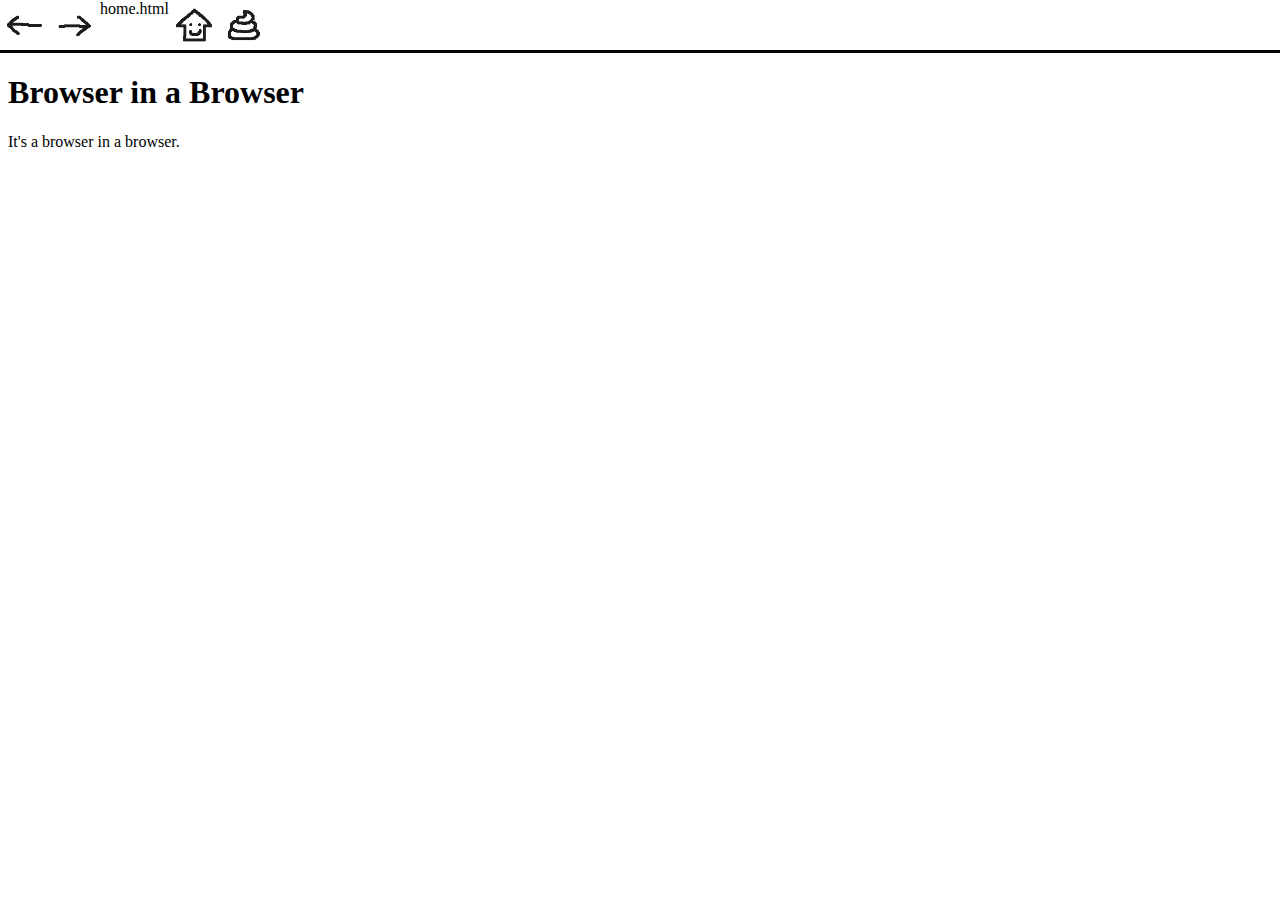
==== browserinabrowser/index.html @ f76361c2 "bib" ====
<!DOCTYPE html>
<html lang="en">
<head>
    <meta charset="UTF-8">
    <meta name="viewport" content="width=device-width, initial-scale=1.0">
    <title>Browser in a browser</title>
    <link rel="stylesheet" href="assets/styles.css"/>
</head>
<body>
    <div id="navBar">
        <div class="button" id="back"></div>
        <div class="button" id="forth"></div>
        <div contenteditable spellcheck="false" id="search">home.html</div>
        <div class="button" id="home" onclick="openPage('home.html')"></div>
        <div class="button" id="shit" onclick="openPage('https://www.svp.ch')"></div>
    </div>
    <iframe id="iframe" src=""></iframe>
    <script src="assets/app.js"></script>
</body>
</html>
---- browserinabrowser/assets/styles.css ----
html {
    height: 100%;
}

body {
    margin: 0;
    height: 100%;
}

iframe {
    width: 100%;
    height: calc(100% - 40px);
    border: none;
}

#navBar {
    display: flex;
    height: 50px;
    border-bottom: solid 3px;
}

.button {
    height: 100%;
    aspect-ratio: 1/1;
    background-size: contain;
    transform: scale(75%);
    cursor: pointer;
}

.button:hover {
    transform: scale(90%);
}

#back {
    background-image: url(img/icon_back.png);
}

#forth {
    background-image: url(img/icon_forth.png);
}

#home {
    background-image: url(img/icon_home.png);
}

#shit {
    background-image: url(img/icon_shit.png);
}
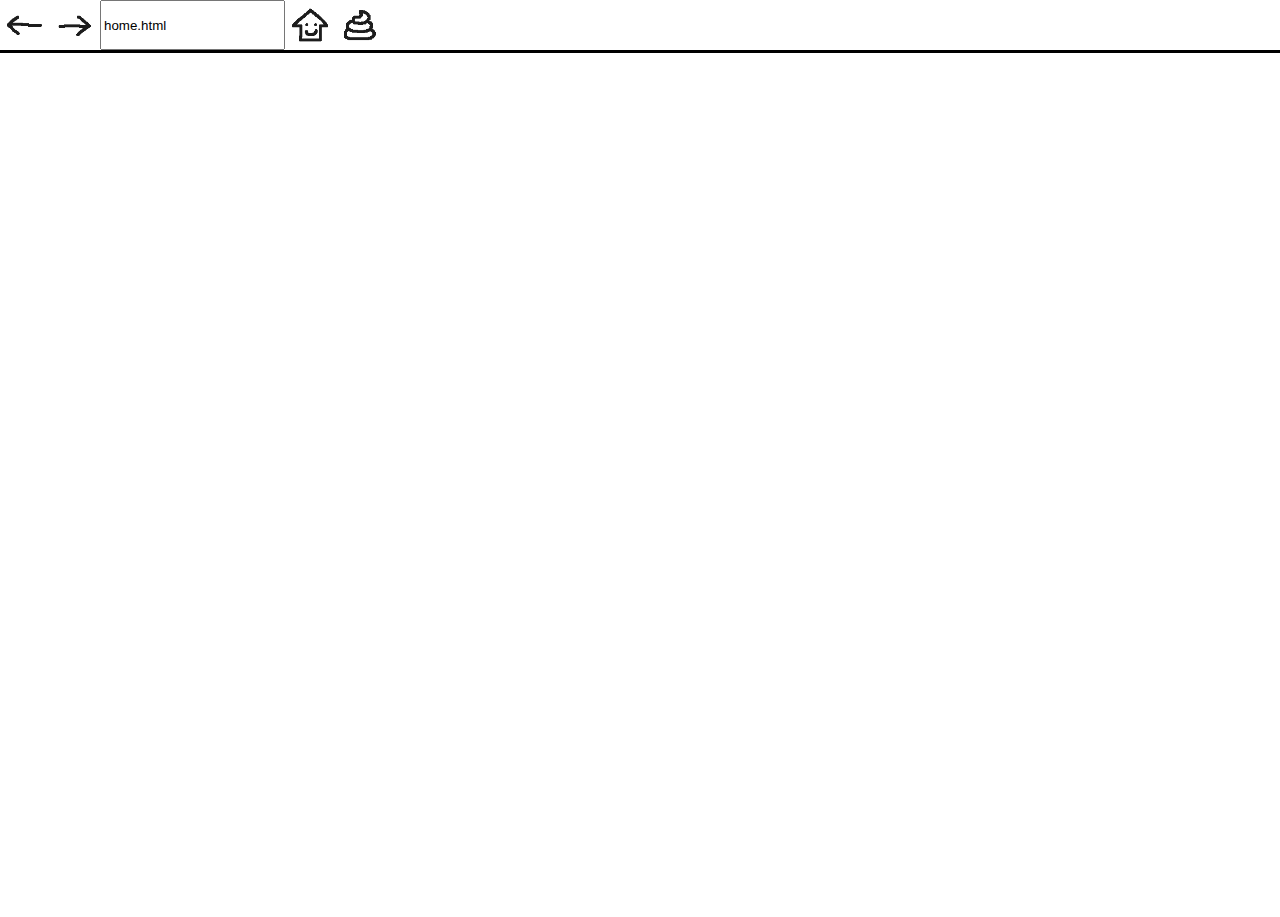
==== commit 616380b7: "input" ====
--- a/browserinabrowser/index.html
+++ b/browserinabrowser/index.html
@@ -10,7 +10,7 @@
     <div id="navBar">
         <div class="button" id="back"></div>
         <div class="button" id="forth"></div>
-        <div contenteditable spellcheck="false" id="search">home.html</div>
+        <input type="search" value="home.html">
         <div class="button" id="home" onclick="openPage('home.html')"></div>
         <div class="button" id="shit" onclick="openPage('https://www.svp.ch')"></div>
     </div>
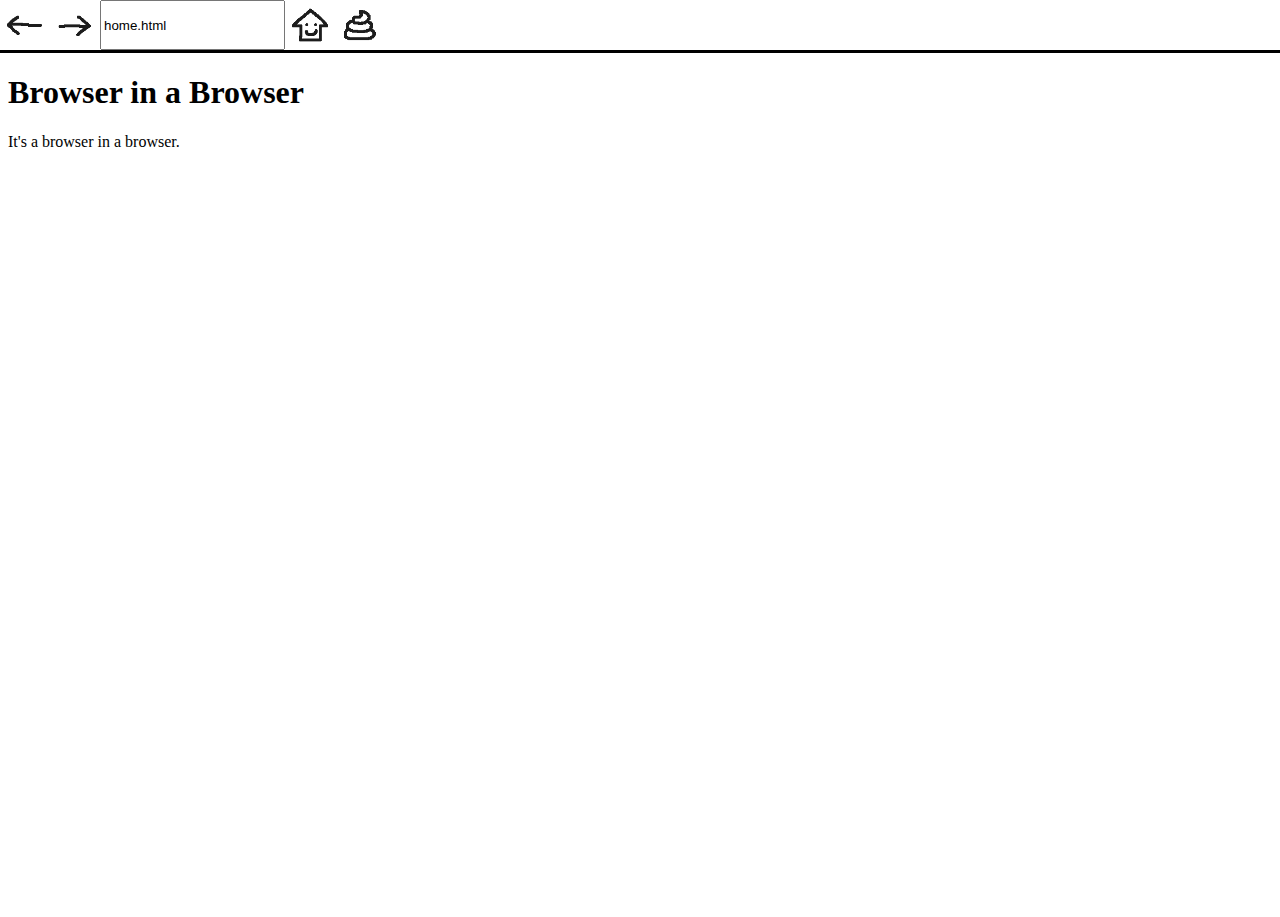
==== commit ee3e6aee: "search" ====
--- a/browserinabrowser/index.html
+++ b/browserinabrowser/index.html
@@ -10,7 +10,7 @@
     <div id="navBar">
         <div class="button" id="back"></div>
         <div class="button" id="forth"></div>
-        <input type="search" value="home.html">
+        <input id="search" type="search" value="home.html">
         <div class="button" id="home" onclick="openPage('home.html')"></div>
         <div class="button" id="shit" onclick="openPage('https://www.svp.ch')"></div>
     </div>
